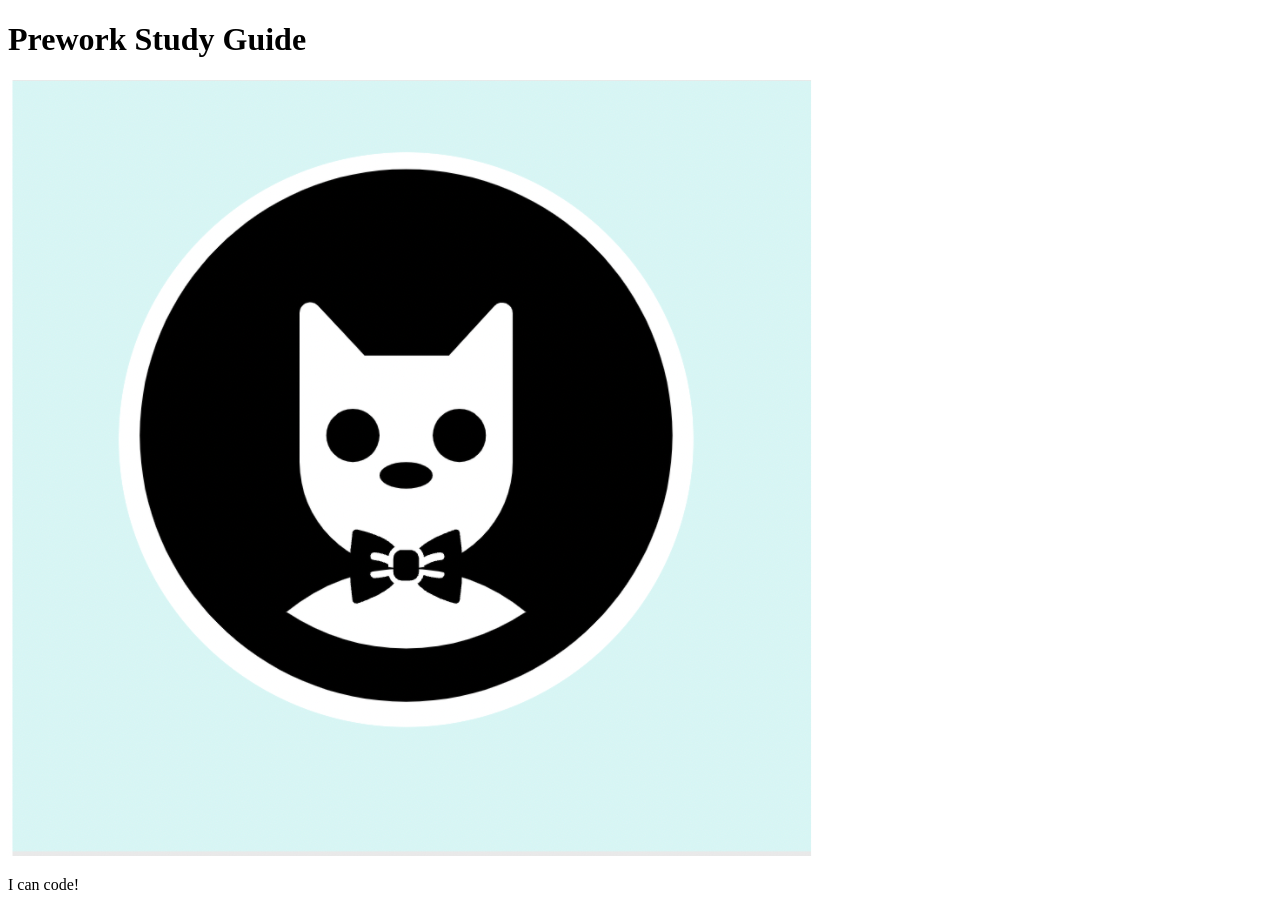
==== prework-study-guide/index.html @ 8e5c51cd "add starter code" ====
<!DOCTYPE html>
<html lang="en">
  <head>
    <meta charset="UTF-8" />
    <meta http-equiv="X-UA-Compatible" content="IE=edge" />
    <meta name="viewport" content="width=device-width, initial-scale=1.0" />
    <title>Prework Study Guide</title>
  </head>
  <body>
    <header id="top">
      <h1>Prework Study Guide</h1>
      <img src="./assets/bowtie-cat.png" alt="Profile image of cat wearing a bow tie." />
    </header>
    <main>
      <!-- Student code goes here -->
    </main>

    <footer>
      <p>I can code!</p>
    </footer>
  </body>
</html>
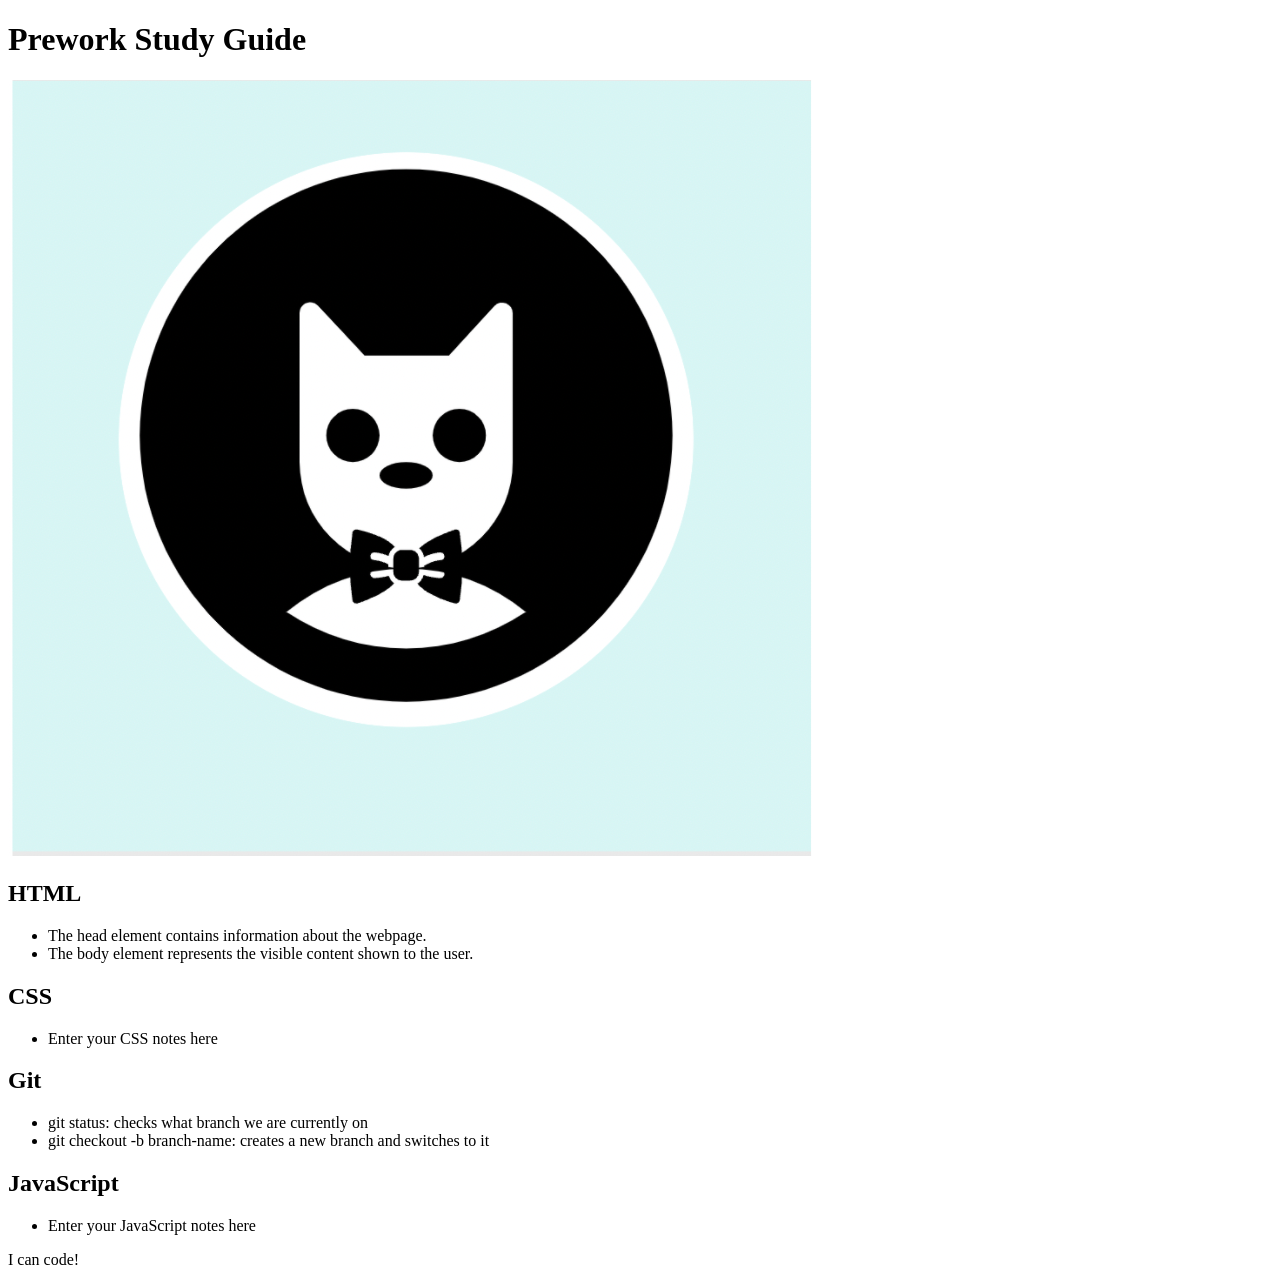
==== commit e9117a99: "added code to HTML file" ====
--- a/prework-study-guide/index.html
+++ b/prework-study-guide/index.html
@@ -12,7 +12,43 @@
       <img src="./assets/bowtie-cat.png" alt="Profile image of cat wearing a bow tie." />
     </header>
     <main>
-      <!-- Student code goes here -->
+      <section class="card" id="html-section">
+
+        <h2>HTML</h2>
+        <ul>
+          <li>The head element contains information about the webpage.</li>
+          <li>The body element represents the visible content shown to the user.</li>
+        </ul>
+
+      </section>
+   
+      <section class="card" id="css-section">
+   
+        <h2>CSS</h2>
+        <ul>
+          <li>Enter your CSS notes here</li>
+        </ul>
+
+      </section>
+   
+      <section class="card" id="git-section">
+   
+        <h2>Git</h2>
+        <ul>
+          <li>git status: checks what branch we are currently on</li>
+    <li>git checkout -b branch-name: creates a new branch and switches to it</li>
+        </ul>
+
+      </section>
+   
+      <section class="card" id="javascript-section">
+   
+        <h2>JavaScript</h2>
+        <ul>
+          <li>Enter your JavaScript notes here</li>
+        </ul>
+
+      </section>
     </main>
 
     <footer>
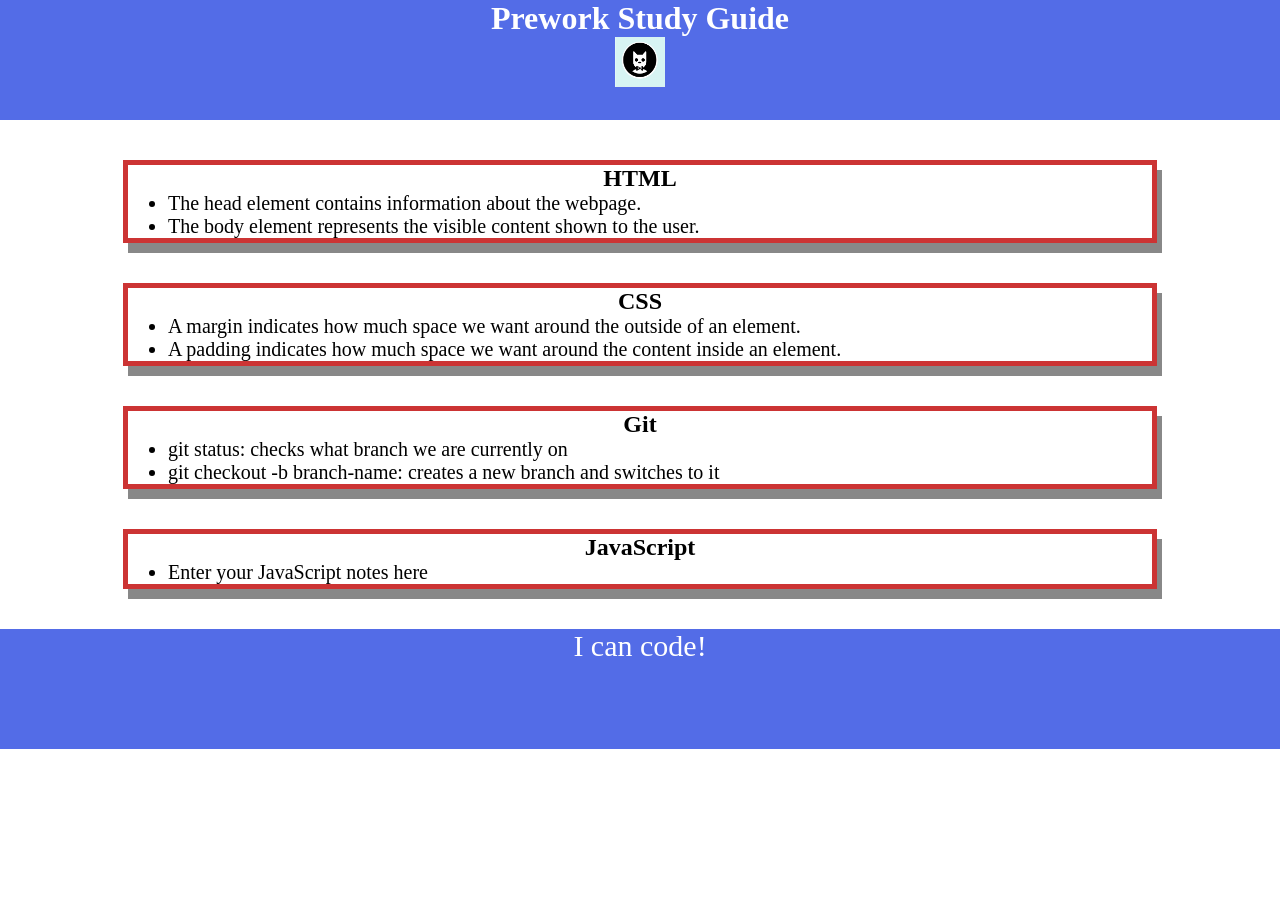
==== commit caf7d3f6: "added CSS to project" ====
--- a/prework-study-guide/index.html
+++ b/prework-study-guide/index.html
@@ -4,6 +4,7 @@
     <meta charset="UTF-8" />
     <meta http-equiv="X-UA-Compatible" content="IE=edge" />
     <meta name="viewport" content="width=device-width, initial-scale=1.0" />
+    <link rel="stylesheet" href="./assets/style.css">
     <title>Prework Study Guide</title>
   </head>
   <body>
@@ -26,7 +27,8 @@
    
         <h2>CSS</h2>
         <ul>
-          <li>Enter your CSS notes here</li>
+          <li>A margin indicates how much space we want around the outside of an element.</li>
+  <li>A padding indicates how much space we want around the content inside an element.</li>
         </ul>
 
       </section>
--- a/prework-study-guide/assets/style.css
+++ b/prework-study-guide/assets/style.css
@@ -0,0 +1,38 @@
+* {
+    margin: 0;
+    padding: 0;
+}
+header,
+footer {
+    width: 100%;
+    height: 120px;
+    background-color: rgb(83, 108, 231);
+    color: white;
+}
+h1,
+h2 {
+    text-align: center;
+}
+img {
+    display: block;
+    height: 50px;
+    width: 50px;
+    margin-left: auto;
+    margin-right: auto;
+}
+ul {
+    padding-left: 40px;
+    font-size: 20px;
+}
+p {
+    text-align: center;
+    font-size: 30px;
+    
+  }
+
+  .card {
+    width: 80%;
+    margin: 40px auto;
+    border: 5px solid rgb(204, 52, 52);
+    box-shadow: 5px 10px #888888;
+  }
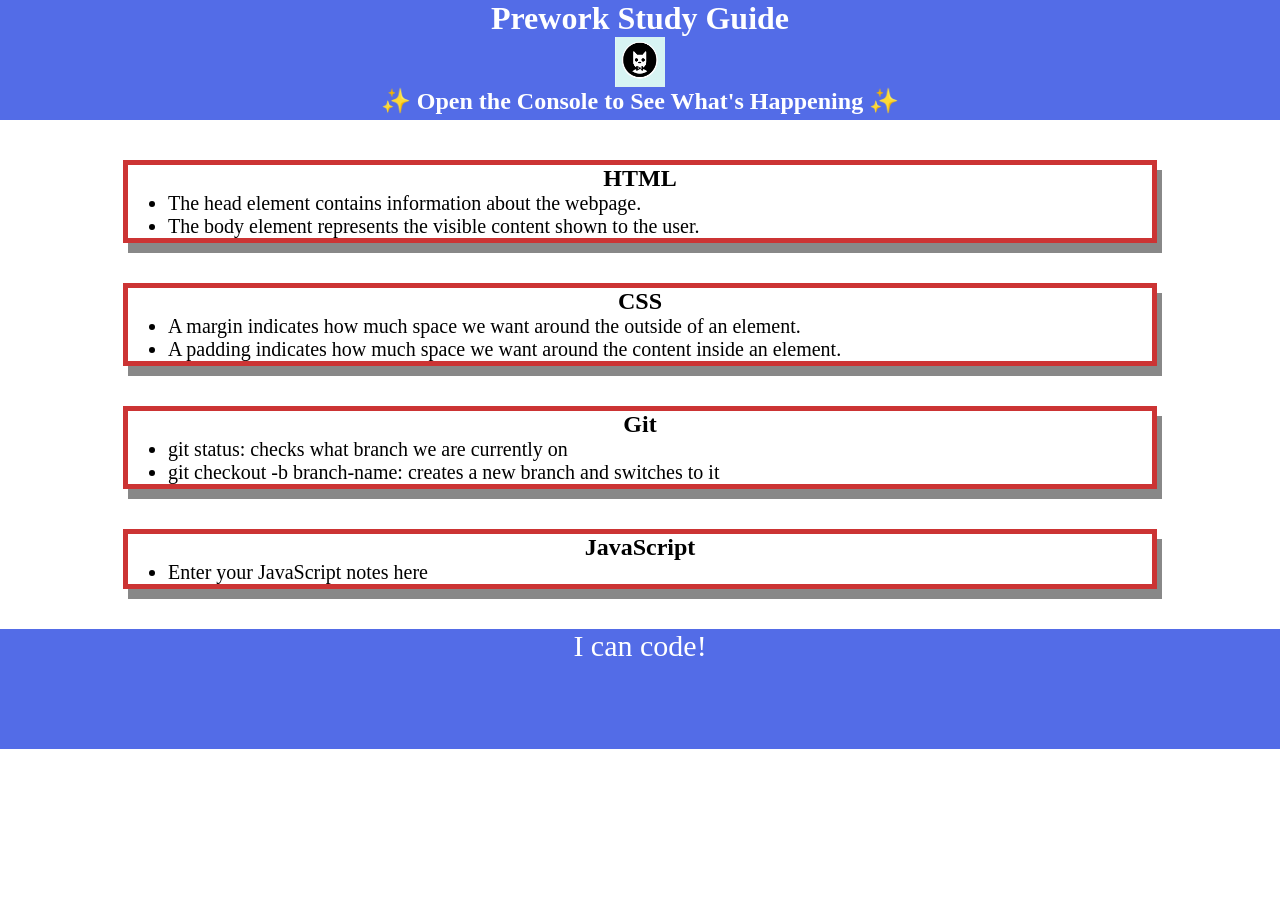
==== commit ed65399d: "added JaveScript to project" ====
--- a/prework-study-guide/index.html
+++ b/prework-study-guide/index.html
@@ -11,6 +11,7 @@
     <header id="top">
       <h1>Prework Study Guide</h1>
       <img src="./assets/bowtie-cat.png" alt="Profile image of cat wearing a bow tie." />
+      <h2>✨ Open the Console to See What's Happening ✨</h2>
     </header>
     <main>
       <section class="card" id="html-section">
@@ -56,5 +57,6 @@
     <footer>
       <p>I can code!</p>
     </footer>
+    <script src="./assets/script.js"></script>
   </body>
 </html>
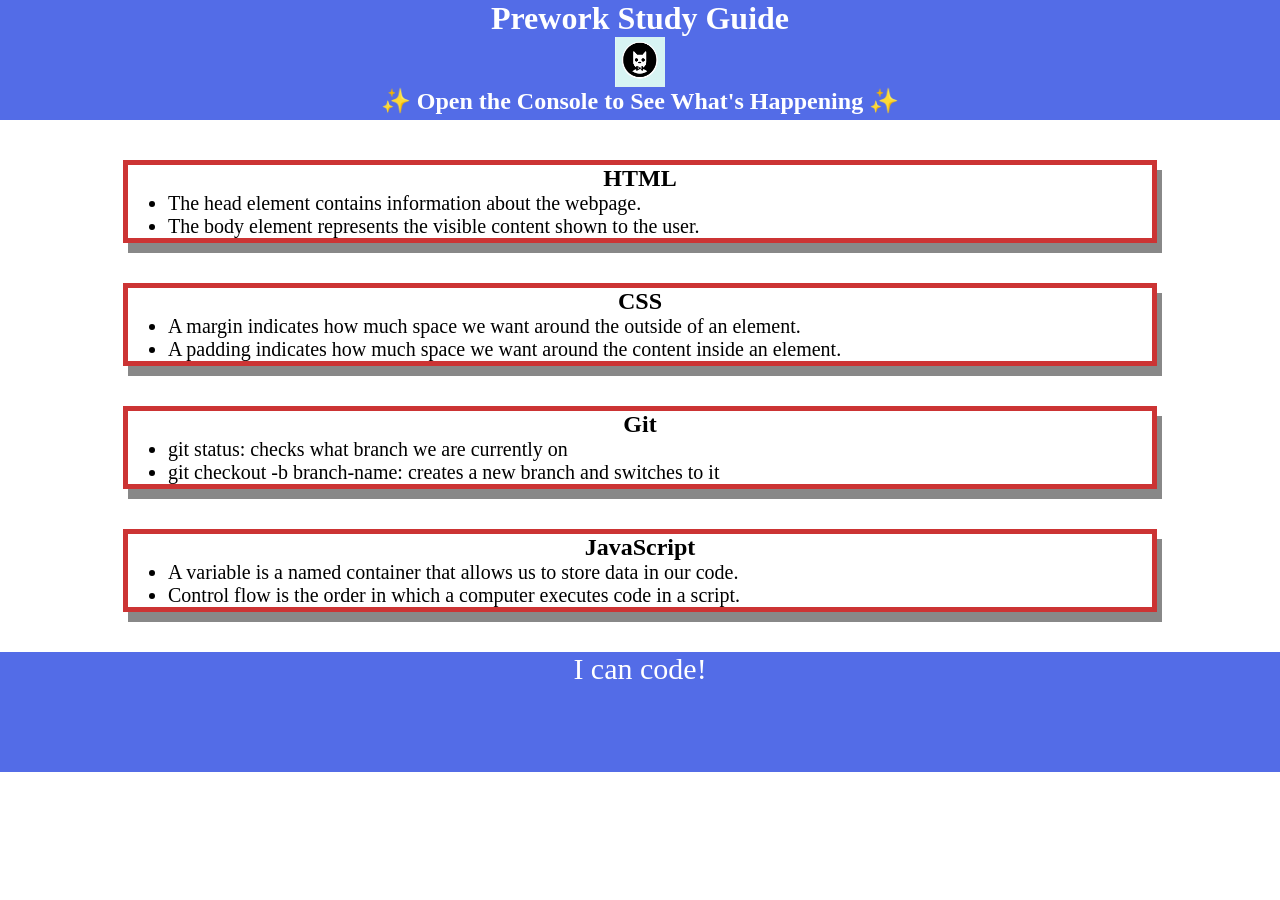
==== commit c5d74c1d: "Second JS complete" ====
--- a/prework-study-guide/index.html
+++ b/prework-study-guide/index.html
@@ -48,7 +48,8 @@
    
         <h2>JavaScript</h2>
         <ul>
-          <li>Enter your JavaScript notes here</li>
+          <li>A variable is a named container that allows us to store data in our code.</li>
+          <li>Control flow is the order in which a computer executes code in a script.</li>
         </ul>
 
       </section>
